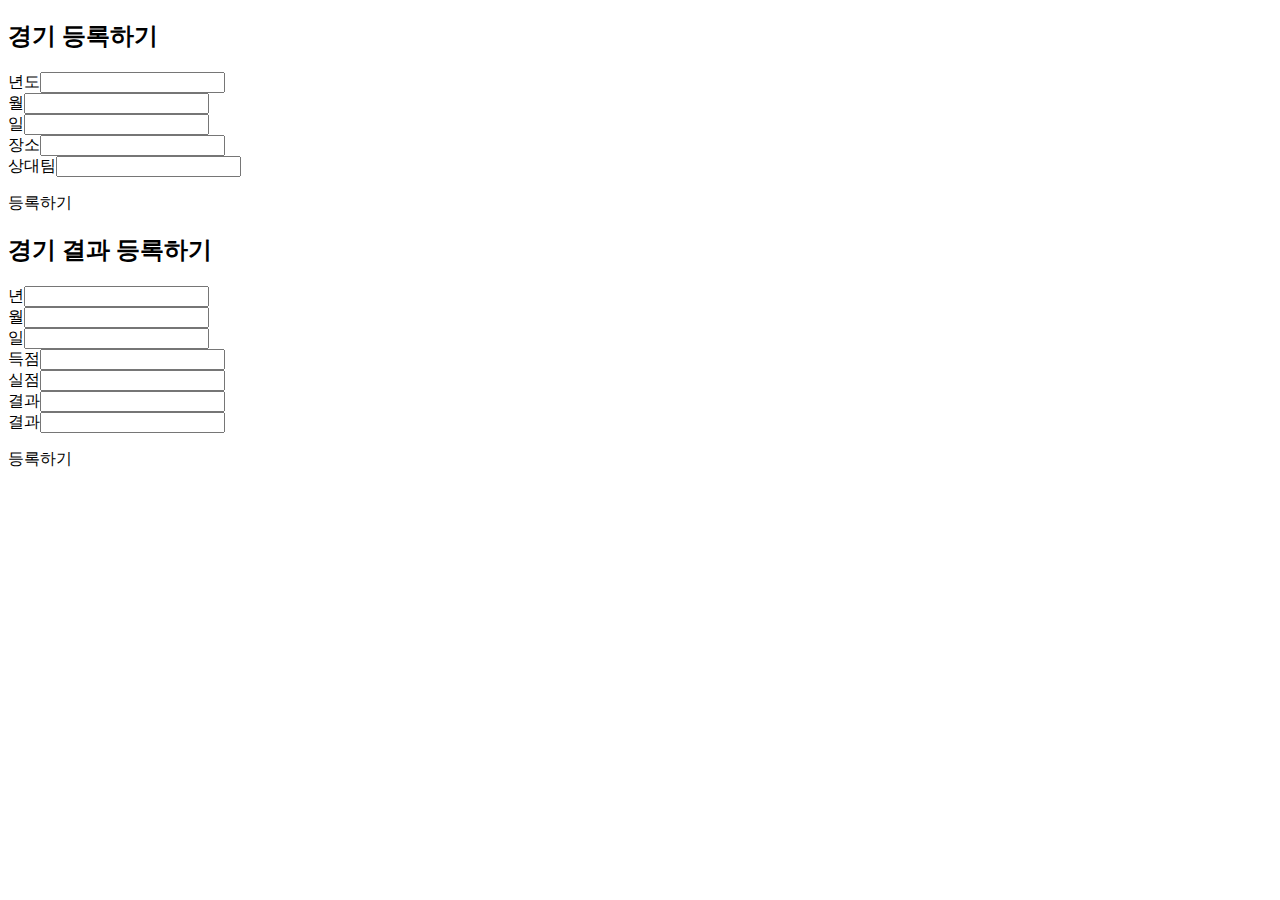
==== views/adminPage.html @ 7016d64c "관리자페이지" ====
<!DOCTYPE html>
<html lang="ko">
<head>
    <meta charset="UTF-8" />
    <meta http-equiv="X-UA-Compatible" content="IE=edge" />
    <meta name="viewport" content="width=device-width, initial-scale=1.0" />
    <script src="/js/adminPage.js" defer></script>
    <title>Document</title>
</head>
<body>
    <div class="registerMatch">
        <h2>경기 등록하기</h2>
            <div class="register-form">
            <label>년도</label><input id="year" name="year" type="text" />
            </div>

            <div class="register-form">
            <label>월</label><input id="month" name="month" type="text" />
            </div>

            <div class="register-form">
            <label>일</label><input id="day" name="day" type="text" />
            </div>

            <div class="register-form">
            <label>장소</label><input id="place" name="place" type="text" />
            </div>

            <div class="register-form">
            <label>상대팀</label><input id="vs" name="vs" type="text" />
            </div>
            <p id="registerMatchBtn">등록하기</p>
    </div>

    <div class="resultMatch">
        <h2>경기 결과 등록하기</h2>
            <div class="result-form">
            <label>년</label><input id="ryear" name="ryear" type="text" />
            </div>
            <div class="result-form">
            <label>월</label><input id="rmonth" name="rmonth" type="text" />
            </div>
            <div class="result-form">
            <label>일</label><input id="rday" name="rday" type="text" />
            </div>

            <div class="result-form">
            <label>득점</label><input id="score" name="score" type="text" />
            </div>

            <div class="result-form">
            <label>실점</label><input id="loss" name="loss" type="text" />
            </div>

            <div class="result-form">
            <label>결과</label><input id="result" name="result" type="text" />
            </div>

            <div class="result-form">
            <label>결과</label><input id="rmvp" name="rmvp" type="text" />
            </div>

            
            <p id="resultMatchBtn">등록하기</p>
    </div>

    <!-- <div class="result-form">
        <label>득점(이름,이름,이름, ...)</label><input id="goal" name="place" type="text" />
        </div>

        <div class="result-form">
        <label>도움(이름,이름,이름, ...)</label><input id="assist" name="assist" type="text" />
        </div>

        <div class="result-form">
        <label>MVP(이름,이름,이름, ...)</label><input id="mvp" name="mvp" type="text" />
        </div>

        <div class="result-form">
        <label>세이브(이름,이름,이름, ...)</label><input id="save" name="save" type="text" />
        </div>

        <div class="result-form">
        <label>참여(이름,이름,이름, ...)</label><input id="partici" name="partici" type="text" />
        </div> -->
</body>
</html>
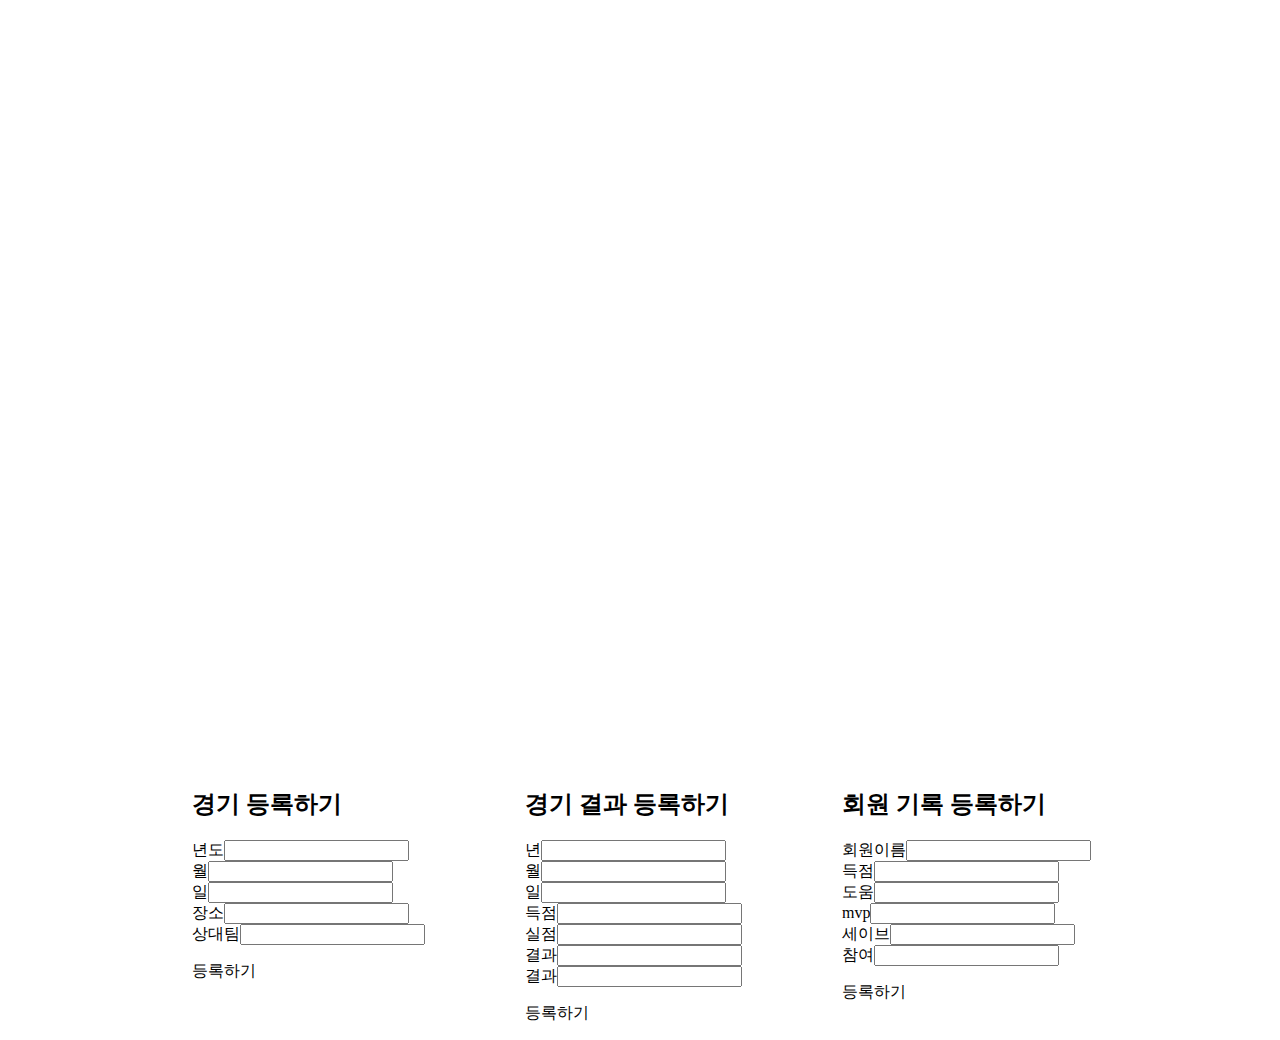
==== commit 00207898: "관리자페이지 마무리, 디자인 마무리" ====
--- a/views/adminPage.html
+++ b/views/adminPage.html
@@ -5,10 +5,15 @@
     <meta http-equiv="X-UA-Compatible" content="IE=edge" />
     <meta name="viewport" content="width=device-width, initial-scale=1.0" />
     <script src="/js/adminPage.js" defer></script>
+    <script src="/js/includeHTML.js"></script>
     <title>Document</title>
 </head>
-<body>
-    <div class="registerMatch">
+<body style="margin: 0;">
+    <div include-html="/header">
+		<script>includeHTML();</script>
+	</div>
+
+    <div class="registerMatch" style="margin-left: 15%; float: left; margin-top: 10%;">
         <h2>경기 등록하기</h2>
             <div class="register-form">
             <label>년도</label><input id="year" name="year" type="text" />
@@ -32,7 +37,7 @@
             <p id="registerMatchBtn">등록하기</p>
     </div>
 
-    <div class="resultMatch">
+    <div class="resultMatch" style="margin-left: 100px; float: left;margin-top: 10%;">
         <h2>경기 결과 등록하기</h2>
             <div class="result-form">
             <label>년</label><input id="ryear" name="ryear" type="text" />
@@ -59,29 +64,39 @@
             <div class="result-form">
             <label>결과</label><input id="rmvp" name="rmvp" type="text" />
             </div>
-
-            
             <p id="resultMatchBtn">등록하기</p>
     </div>
 
-    <!-- <div class="result-form">
-        <label>득점(이름,이름,이름, ...)</label><input id="goal" name="place" type="text" />
+    <div class="record-user" style="margin-left: 100px; float: left;margin-top: 10%; ">
+        <h2>회원 기록 등록하기</h2>
+        <div class="record-form">
+        <label>회원이름</label><input id="username" name="username" type="text" />
         </div>
 
-        <div class="result-form">
-        <label>도움(이름,이름,이름, ...)</label><input id="assist" name="assist" type="text" />
+        <div class="record-form">
+        <label>득점</label><input id="goal" name="place" type="text" />
         </div>
 
-        <div class="result-form">
-        <label>MVP(이름,이름,이름, ...)</label><input id="mvp" name="mvp" type="text" />
+        <div class="record-form">
+        <label>도움</label><input id="assist" name="assist" type="text" />
         </div>
 
-        <div class="result-form">
-        <label>세이브(이름,이름,이름, ...)</label><input id="save" name="save" type="text" />
+        <div class="record-form">
+        <label>mvp</label><input id="mvp" name="mvp" type="text" />
         </div>
 
-        <div class="result-form">
-        <label>참여(이름,이름,이름, ...)</label><input id="partici" name="partici" type="text" />
-        </div> -->
+        <div class="record-form">
+        <label>세이브</label><input id="save" name="save" type="text" />
+        </div>
+
+        <div class="record-form">
+        <label>참여</label><input id="partici" name="partici" type="text" />
+        </div>
+        <p id="recorduserBtn">등록하기</p>
+    </div>
+
+    <div include-html="/footer" style="margin-top: 50%;">
+        <script>includeHTML();</script>
+    </div>
 </body>
 </html>